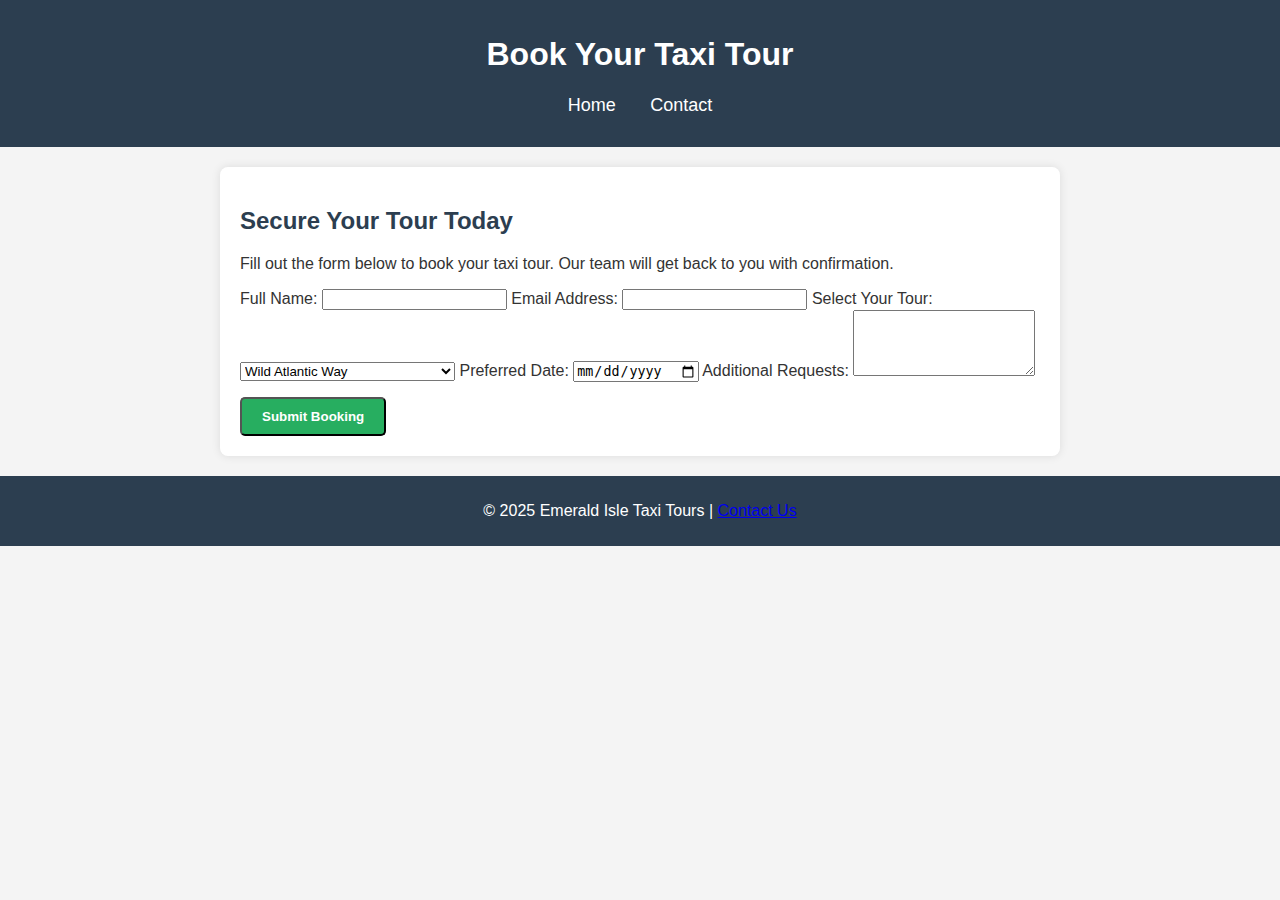
==== booking.html @ 927921b6 "Create booking.html" ====
<!DOCTYPE html>
<html lang="en">
<head>
    <meta charset="UTF-8">
    <meta name="viewport" content="width=device-width, initial-scale=1.0">
    <title>Book a Tour - Emerald Isle Taxi Tours</title>
    <link rel="stylesheet" href="style.css">
</head>
<body>
    <header>
        <h1>Book Your Taxi Tour</h1>
        <nav>
            <ul>
                <li><a href="index.html">Home</a></li>
                <li><a href="contact.html">Contact</a></li>
            </ul>
        </nav>
    </header>
    <main>
        <section>
            <h2>Secure Your Tour Today</h2>
            <p>Fill out the form below to book your taxi tour. Our team will get back to you with confirmation.</p>
            <form action="#" method="POST">
                <label for="name">Full Name:</label>
                <input type="text" id="name" name="name" required>
                
                <label for="email">Email Address:</label>
                <input type="email" id="email" name="email" required>
                
                <label for="tour">Select Your Tour:</label>
                <select id="tour" name="tour">
                    <option value="wild-atlantic">Wild Atlantic Way</option>
                    <option value="cliffs-moher">Cliffs of Moher & Burren</option>
                    <option value="giants-causeway">Giant’s Causeway Tour</option>
                    <option value="whiskey-tour">Whiskey Tasting & Heritage Tour</option>
                </select>
                
                <label for="date">Preferred Date:</label>
                <input type="date" id="date" name="date" required>
                
                <label for="message">Additional Requests:</label>
                <textarea id="message" name="message" rows="4"></textarea>
                
                <button type="submit" class="book-now">Submit Booking</button>
            </form>
        </section>
    </main>
    <footer>
        <p>&copy; 2025 Emerald Isle Taxi Tours | <a href="contact.html">Contact Us</a></p>
    </footer>
</body>
</html>
---- style.css ----
/* General Styles */
body {
    font-family: Arial, sans-serif;
    margin: 0;
    padding: 0;
    background-color: #f4f4f4;
    color: #333;
}

/* Header */
header {
    background: #2c3e50;
    color: white;
    padding: 15px 0;
    text-align: center;
}

nav ul {
    list-style: none;
    padding: 0;
}

nav ul li {
    display: inline;
    margin: 0 15px;
}

nav ul li a {
    color: white;
    text-decoration: none;
    font-size: 18px;
}

/* Main Content */
main {
    max-width: 800px;
    margin: 20px auto;
    padding: 20px;
    background: white;
    border-radius: 8px;
    box-shadow: 0px 0px 10px rgba(0, 0, 0, 0.1);
}

h2, h3 {
    color: #2c3e50;
}

ul {
    padding-left: 20px;
}

/* Book Now Button */
.book-now {
    display: inline-block;
    background: #27ae60;
    color: white;
    padding: 10px 20px;
    margin-top: 15px;
    text-decoration: none;
    font-weight: bold;
    border-radius: 5px;
    transition: background 0.3s ease;
}

.book-now:hover {
    background: #218c53;
}

/* Footer */
footer {
    text-align: center;
    background: #2c3e50;
    color: white;
    padding: 10px;
    margin-top: 20px;
}
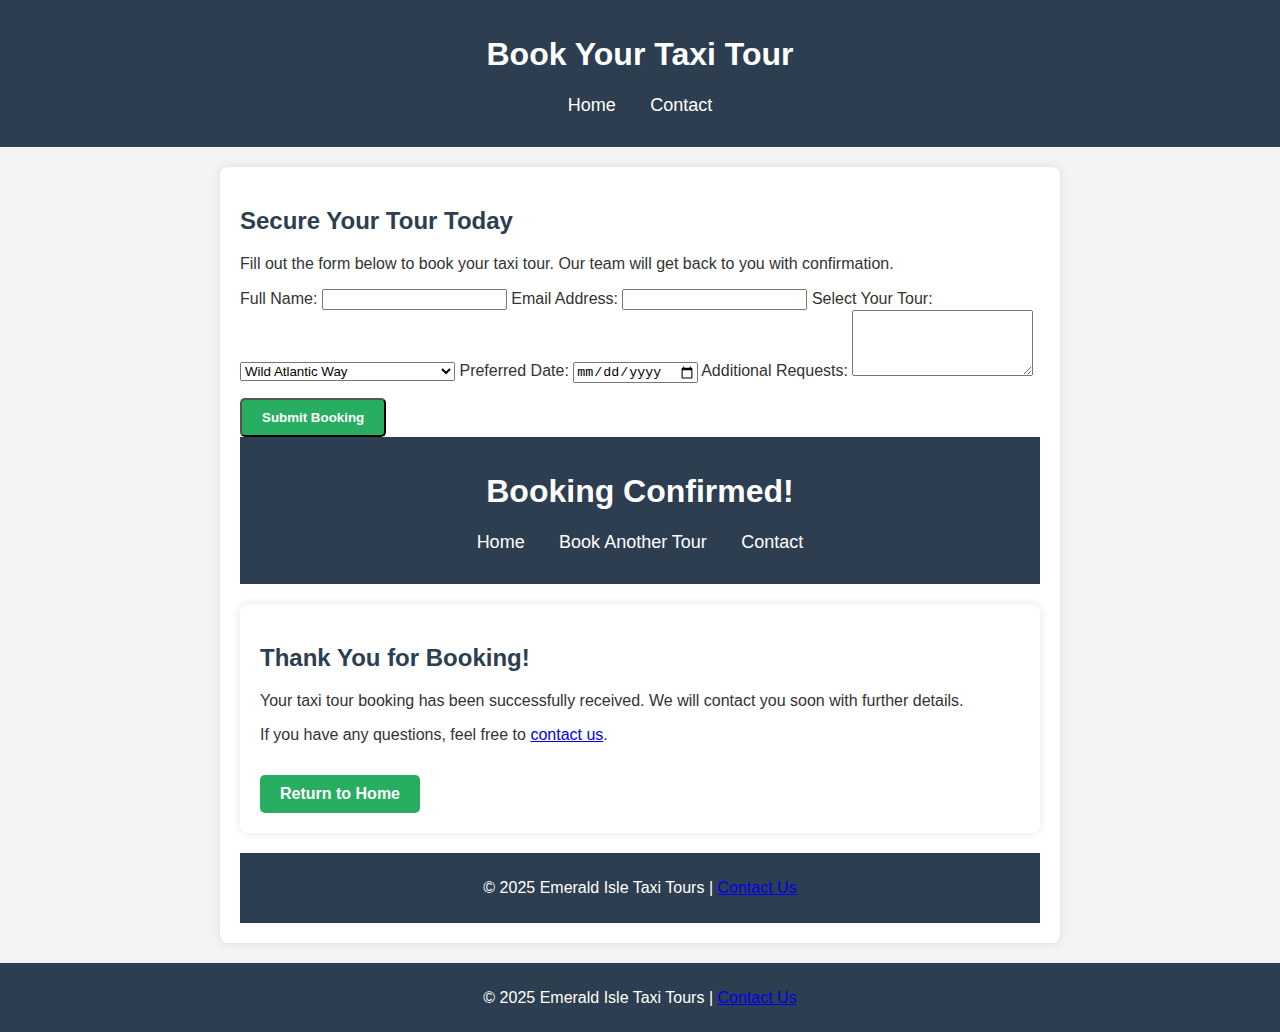
==== commit 0bdc4719: "Update booking.html" ====
--- a/booking.html
+++ b/booking.html
@@ -42,7 +42,32 @@
                 <textarea id="message" name="message" rows="4"></textarea>
                 
                 <button type="submit" class="book-now">Submit Booking</button>
-            </form>
+            </form><!DOCTYPE html><form action="confirmation.html" method="GET">
+
+<html lang="en">
+<head>
+    <meta charset="UTF-8">
+    <meta name="viewport" content="width=device-width, initial-scale=1.0">
+    <title>Booking Confirmed - Emerald Isle Taxi Tours</title>
+    <link rel="stylesheet" href="style.css">
+</head>
+<body>
+    <header>
+        <h1>Booking Confirmed!</h1>
+        <nav>
+            <ul>
+                <li><a href="index.html">Home</a></li>
+                <li><a href="booking.html">Book Another Tour</a></li>
+                <li><a href="contact.html">Contact</a></li>
+            </ul>
+        </nav>
+    </header>
+    <main>
+        <section>
+            <h2>Thank You for Booking!</h2>
+            <p>Your taxi tour booking has been successfully received. We will contact you soon with further details.</p>
+            <p>If you have any questions, feel free to <a href="contact.html">contact us</a>.</p>
+            <a href="index.html" class="book-now">Return to Home</a>
         </section>
     </main>
     <footer>
@@ -50,3 +75,11 @@
     </footer>
 </body>
 </html>
+
+        </section>
+    </main>
+    <footer>
+        <p>&copy; 2025 Emerald Isle Taxi Tours | <a href="contact.html">Contact Us</a></p>
+    </footer>
+</body>
+</html>
